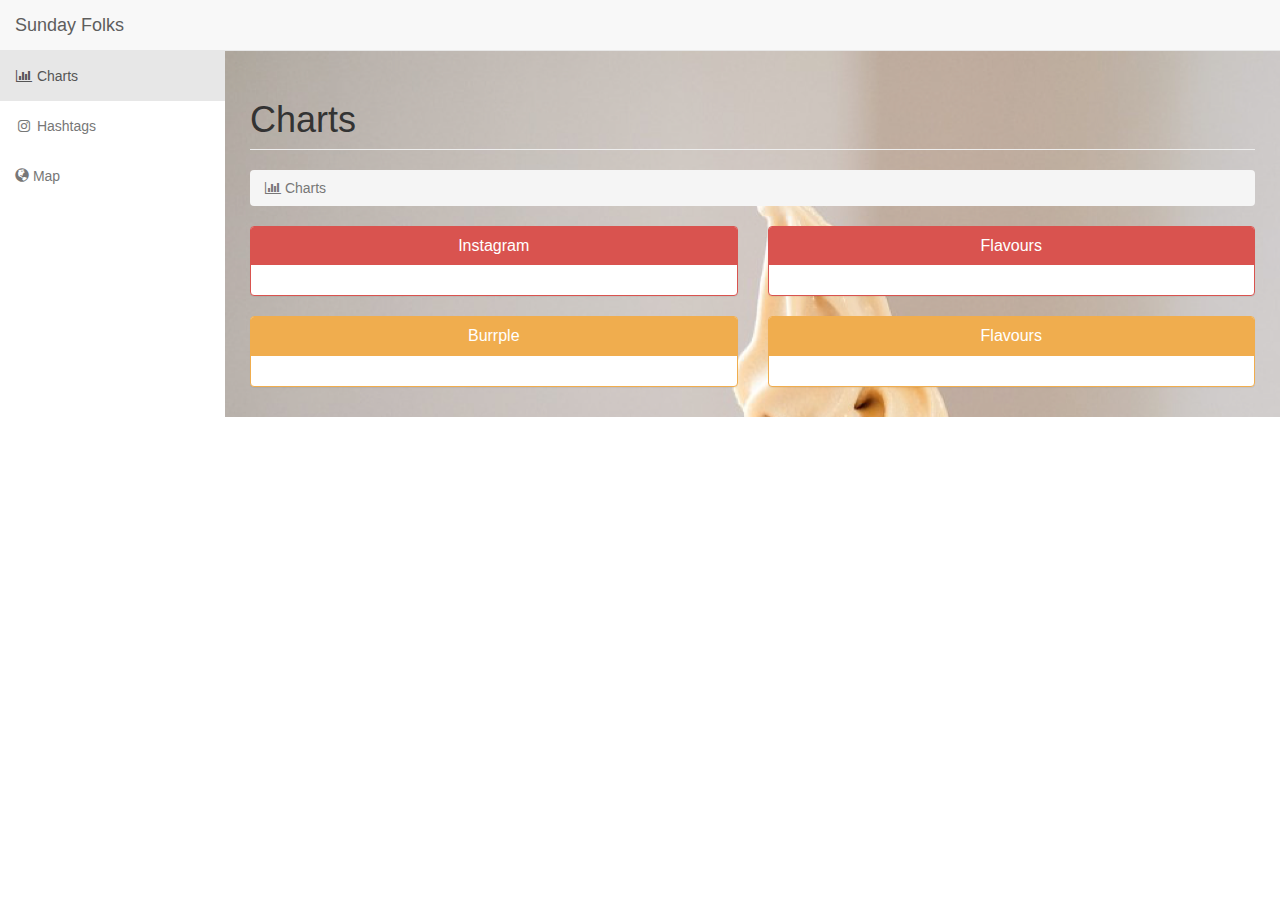
==== charts.html @ dd2beff8 "first commit" ====
<!DOCTYPE html>
<html lang="en">

<head>

    <meta charset="utf-8">
    <meta http-equiv="X-UA-Compatible" content="IE=edge">
    <meta name="viewport" content="width=device-width, initial-scale=1">
    <meta name="description" content="">
    <meta name="author" content="">

    <script src="https://ajax.googleapis.com/ajax/libs/jquery/2.1.3/jquery.min.js"></script>
    <!--   <script src="https://code.highcharts.com/highcharts.js"></script> -->
    <script src="https://code.highcharts.com/modules/exporting.js"></script>

    <script type="text/javascript" src="http://code.highcharts.com/stock/highstock.js"></script>
    <!-- annotations -->
    <!-- <script src="http://blacklabel.github.io/annotations/js/annotations.js"></script> -->

    <title>Sunday Folks</title>

    <!-- Bootstrap Core CSS -->
    <link href="css/bootstrap.min.css" rel="stylesheet">

    <!-- Custom CSS -->
    <link href="css/sb-admin.css" rel="stylesheet">

    <!-- Morris Charts CSS -->
    <link href="css/plugins/morris.css" rel="stylesheet">

    <!-- Custom Fonts -->
    <link href="font-awesome/css/font-awesome.min.css" rel="stylesheet" type="text/css">

    <!-- HTML5 Shim and Respond.js IE8 support of HTML5 elements and media queries -->
    <!-- WARNING: Respond.js doesn't work if you view the page via file:// -->
    <!--[if lt IE 9]>
        <script src="https://oss.maxcdn.com/libs/html5shiv/3.7.0/html5shiv.js"></script>
        <script src="https://oss.maxcdn.com/libs/respond.js/1.4.2/respond.min.js"></script>
        <![endif]-->

    </head>

    <body>

        <div id="wrapper">

            <!-- Navigation -->
            <nav class="navbar navbar-default navbar-fixed-top" role="navigation">
                <!-- Brand and toggle get grouped for better mobile display -->
                <div class="navbar-header">
                    <button type="button" class="navbar-toggle" data-toggle="collapse" data-target=".navbar-ex1-collapse">
                        <span class="sr-only">Toggle navigation</span>
                        <span class="icon-bar"></span>
                        <span class="icon-bar"></span>
                        <span class="icon-bar"></span>
                    </button>
                    <a class="navbar-brand" href="index.html">Sunday Folks</a>
                </div>

                <!-- Sidebar Menu Items - These collapse to the responsive navigation menu on small screens -->
                <div class="collapse navbar-collapse navbar-ex1-collapse">
                    <ul class="nav navbar-nav side-nav">
<!--                         <li>
                            <a href="index.html"><i class="fa fa-fw fa-dashboard"></i> Dashboard</a>
                        </li> -->
                        <li class="active">
                            <a href="charts.html"><i class="fa fa-fw fa-bar-chart-o"></i> Charts</a>
                        </li>
                        <li>
                            <a href="tfidf.html"><i class="fa fa-fw fa-instagram"></i> Hashtags </a>
                        </li>
                        <li>
                            <a href="map.html"><span class="glyphicon glyphicon-globe"></span>  Map</a>
                        </li>


                    </ul>
                </div>
                <!-- /.navbar-collapse -->
            </nav>

            <div id="page-wrapper" style="background: url(../Picture1.png)">

                <div class="container-fluid">

                    <!-- Page Heading -->
                    <div class="row">
                        <div class="col-lg-12">
                            <h1 class="page-header">
                                Charts
                            </h1>
                            <ol class="breadcrumb">
     <!--                            <li>
                                    <i class="fa fa-dashboard"></i>  <a href="index.html">Dashboard</a>
                                </li> -->
                                <li class="active">
                                    <i class="fa fa-bar-chart-o"></i> Charts
                                </li>
                            </ol>
                        </div>
                    </div>

                    <!-- /.row -->

                    <div class="row">
                        <div class="col-lg-6">
                            <div class="panel panel-red">
                                <div class="panel-heading">
                                    <h3 class="panel-title"><center>Instagram</center> </h3>
                                </div>
                                <div class="panel-body">
                                    <div id="insta_month"></div>
                                    <script language="JavaScript" src="js/insta_month.js"></script>
                                </div>
                            </div>
                        </div>
                        <div class="col-lg-6">
                            <div class="panel panel-primary panel-red">
                                <div class="panel-heading">
                                    <h3 class="panel-title"><center>Flavours</center></h3>
                                </div>
                                <div class="panel-body">
                                    <div id="insta_flavours"></div>
                                    <script language="JavaScript" src="js/insta_flavours.js"></script>
                                </div>
                            </div>
                        </div>
                    </div>

                    <!-- /.row -->

                    <div class="row">
                        <div class="col-lg-6">
                            <div class="panel panel-yellow">
                                <div class="panel-heading">
                                    <h3 class="panel-title"><center>Burrple</center> </h3>
                                </div>
                                <div class="panel-body">
                                    <div id="container"></div>
                                    <script language="JavaScript" src="js/burpple_month.js"></script>
                                </div>
                            </div>
                        </div>
                        <div class="col-lg-6">
                            <div class="panel panel-primary panel-yellow">
                                <div class="panel-heading">
                                    <h3 class="panel-title"><center>Flavours</center></h3>
                                </div>
                                <div class="panel-body">
                                    <div id="container2"></div>
                                    <script language="JavaScript" src="js/burpple_flavours.js"></script>
                                </div>
                            </div>
                        </div>
                    </div>

                </div>

            </div>

        </div>

    </div>

    <!-- jQuery -->
    <script src="js/jquery.js"></script>

    <!-- Bootstrap Core JavaScript -->
    <script src="js/bootstrap.min.js"></script>

</body>

</html>
---- css/sb-admin.css ----
/*!
 * Start Bootstrap - SB Admin (http://startbootstrap.com/)
 * Copyright 2013-2016 Start Bootstrap
 * Licensed under MIT (https://github.com/BlackrockDigital/startbootstrap/blob/gh-pages/LICENSE)
 */

/* Global Styles */

body {
    margin-top: 100px;
    background-color: white;
}

@media(min-width:768px) {
    body {
        margin-top: 50px;
    }
}

#wrapper {
    padding-left: 0;
}

#page-wrapper {
    width: 100%;
    padding: 0;
    background-color: white;
}

.huge {
    font-size: 50px;
    line-height: normal;
}

@media(min-width:768px) {
    #wrapper {
        padding-left: 225px;
    }

    #page-wrapper {
        padding: 10px;
       
    }
}


/* Top Navigation */

.top-nav {
    padding: 0 15px;
}

.top-nav>li {
    display: inline-block;
    float: left;
}

.top-nav>li>a {
    padding-top: 15px;
    padding-bottom: 15px;
    line-height: 20px;
    color: #999;
}

.top-nav>li>a:hover,
.top-nav>li>a:focus,
.top-nav>.open>a,
.top-nav>.open>a:hover,
.top-nav>.open>a:focus {
    color: #fff;
    background-color: white;
}

.top-nav>.open>.dropdown-menu {
    float: left;
    position: absolute;
    margin-top: 0;
    border: 1px solid rgba(0,0,0,.15);
    border-top-left-radius: 0;
    border-top-right-radius: 0;
    background-color: #fff;
    -webkit-box-shadow: 0 6px 12px rgba(0,0,0,.175);
    box-shadow: 0 6px 12px rgba(0,0,0,.175);
}

.top-nav>.open>.dropdown-menu>li>a {
    white-space: normal;
}

ul.message-dropdown {
    padding: 0;
    max-height: 250px;
    overflow-x: hidden;
    overflow-y: auto;
}

li.message-preview {
    width: 275px;
    border-bottom: 1px solid rgba(0,0,0,.15);
}

li.message-preview>a {
    padding-top: 15px;
    padding-bottom: 15px;
}

li.message-footer {
    margin: 5px 0;
}

ul.alert-dropdown {
    width: 200px;
}

/* Side Navigation */

@media(min-width:768px) {
    .side-nav {
        position: fixed;
        top: 51px;
        left: 225px;
        width: 225px;
        margin-left: -225px;
        border: none;
        border-radius: 0;
        overflow-y: auto;
        background-color: white;
        bottom: 0;
        overflow-x: hidden;
        padding-bottom: 40px;
    }

    .side-nav>li>a {
        width: 225px;
    }

    .side-nav li a:hover,
    .side-nav li a:focus {
        outline: none;
        background-color: lightgrey!important;
    }
}

.side-nav>li>ul {
    padding: 0;
}

.side-nav>li>ul>li>a {
    display: block;
    padding: 10px 15px 10px 38px;
    text-decoration: none;
    color: #999;
}

.side-nav>li>ul>li>a:hover {
    color: grey;
}

/* Flot Chart Containers */

.flot-chart {
    display: block;
    height: 400px;
}

.flot-chart-content {
    width: 100%;
    height: 100%;
}

/* Custom Colored Panels */

.huge {
    font-size: 40px;
}

.panel-green {
    border-color: #5cb85c;
}

.panel-green > .panel-heading {
    border-color: #5cb85c;
    color: #fff;
    background-color: #5cb85c;
}

.panel-green > a {
    color: #5cb85c;
}

.panel-green > a:hover {
    color: #3d8b3d;
}

.panel-red {
    border-color: #d9534f;
}

.panel-red > .panel-heading {
    border-color: #d9534f;
    color: #fff;
    background-color: #d9534f;
}

.panel-red > a {
    color: #d9534f;
}

.panel-red > a:hover {
    color: #b52b27;
}

.panel-yellow {
    border-color: #f0ad4e;
}

.panel-yellow > .panel-heading {
    border-color: #f0ad4e;
    color: #fff;
    background-color: #f0ad4e;
}

.panel-yellow > a {
    color: #f0ad4e;
}

.panel-yellow > a:hover {
    color: #df8a13;
}
---- css/plugins/morris.css ----
.morris-hover{position:absolute;z-index:1000}.morris-hover.morris-default-style{border-radius:10px;padding:6px;color:#666;background:rgba(255,255,255,0.8);border:solid 2px rgba(230,230,230,0.8);font-family:sans-serif;font-size:12px;text-align:center}.morris-hover.morris-default-style .morris-hover-row-label{font-weight:bold;margin:0.25em 0}
.morris-hover.morris-default-style .morris-hover-point{white-space:nowrap;margin:0.1em 0}
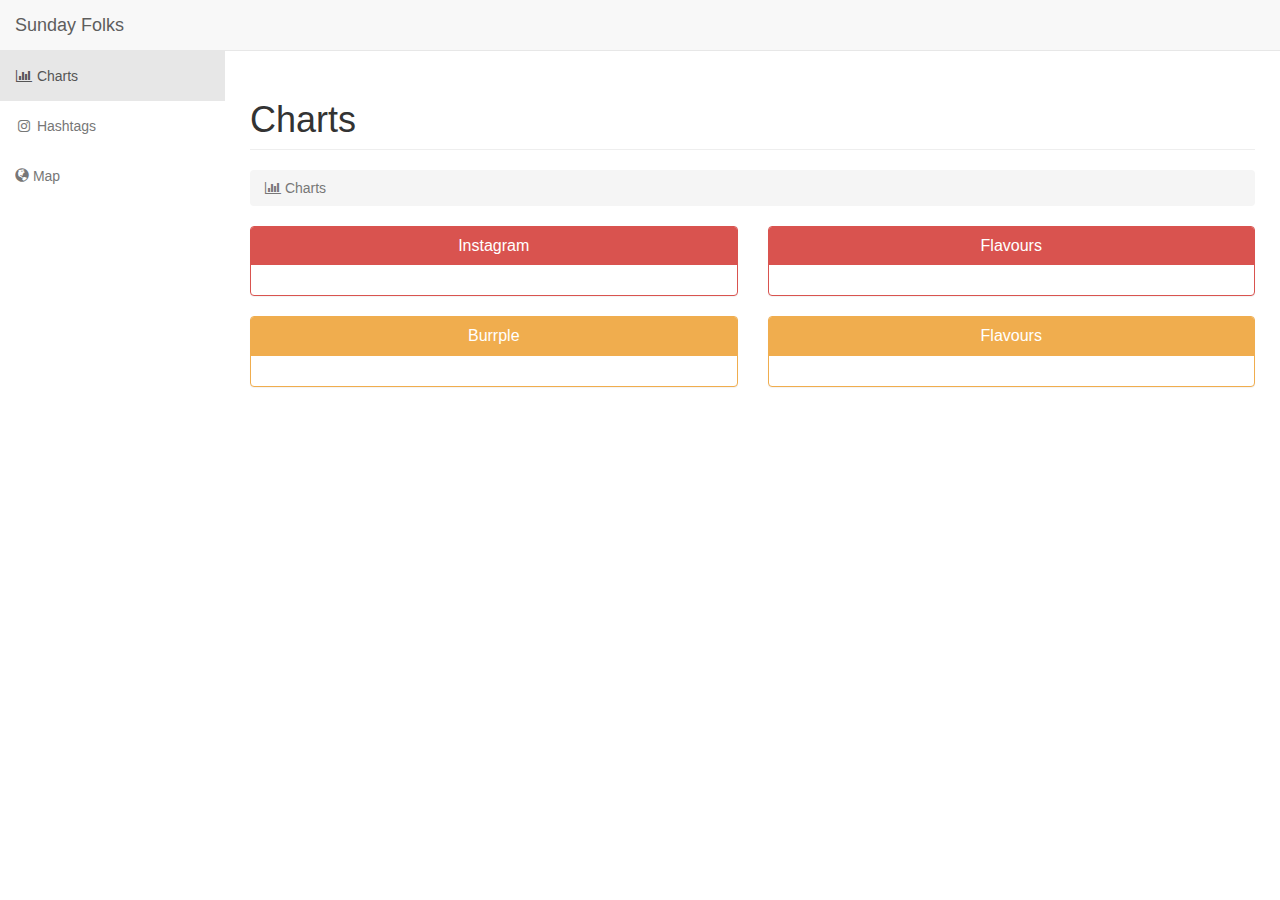
==== commit 5168434f: "edited index.html" ====
--- a/charts.html
+++ b/charts.html
@@ -79,7 +79,7 @@
                 <!-- /.navbar-collapse -->
             </nav>
 
-            <div id="page-wrapper" style="background: url(../Picture1.png)">
+            <div id="page-wrapper">
 
                 <div class="container-fluid">
 
